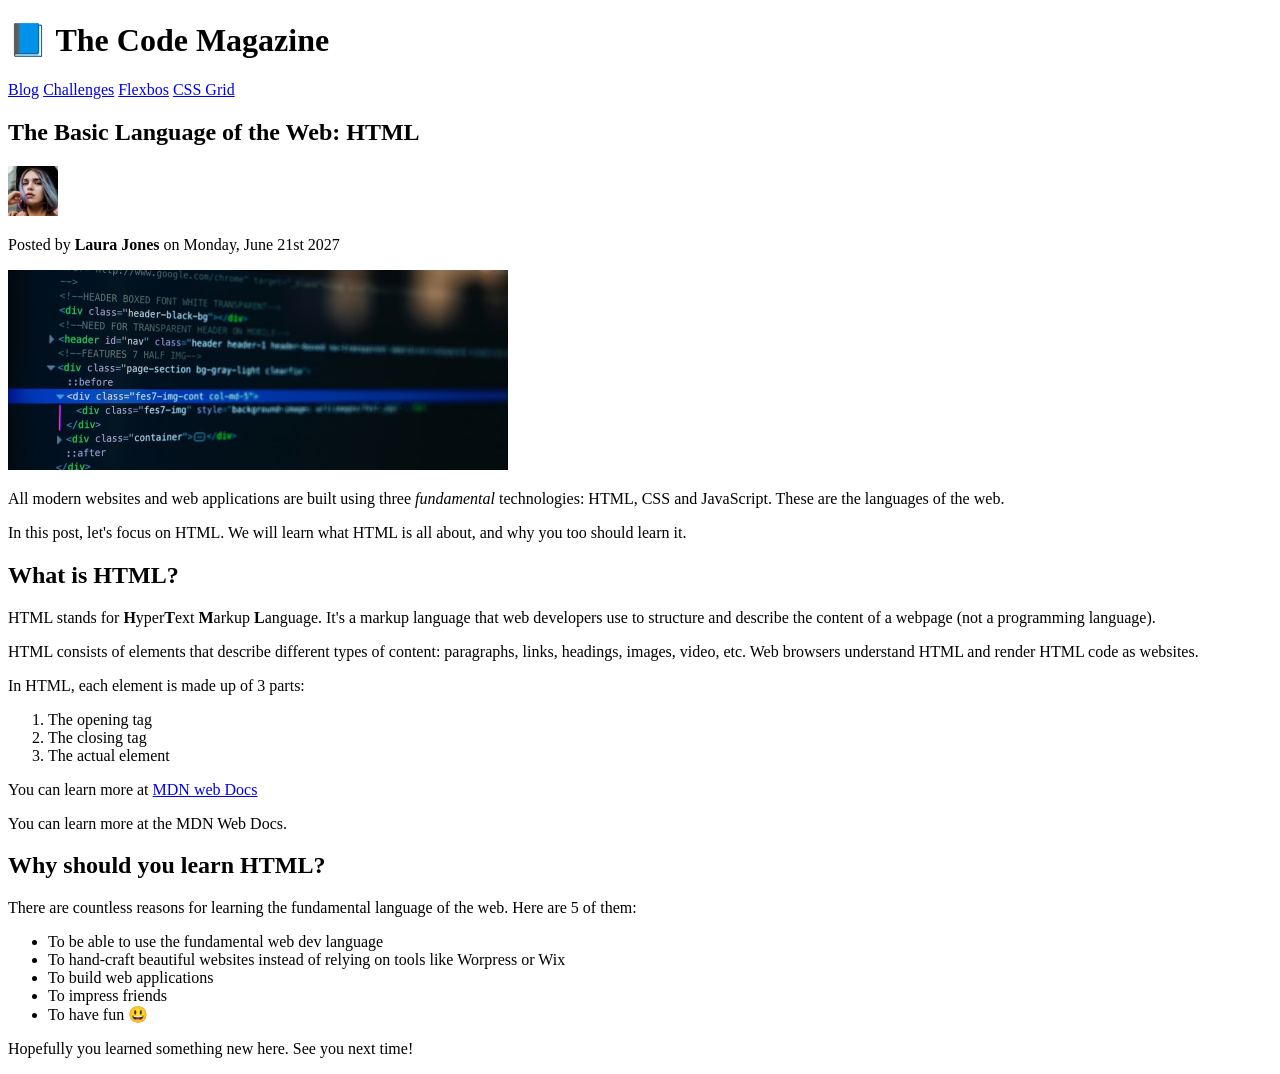
==== index.html @ dc80371a "fix: properly structure navigation section in index.html" ====
<!doctype html>
<html lang="en">
  <head>
    <meta charset="UTF-8" />
    <meta name="viewport" content="width=device-width, initial-scale=1.0" />
    <title>The Basic Language of the Web: HTML</title>
  </head>
  <body>
    <h1>📘 The Code Magazine</h1>
 
    <nav>

    <a href="blog.html">Blog</a>
    <a href="#">Challenges</a>
     <a href="#">Flexbos</a>
      <a href="#">CSS Grid</a>

    </nav>
     <h2>The Basic Language of the Web: HTML</h2>
   
     <img src="laura-jones.jpg" alt="Headshot of Laura Jones" width="50" height="50">

        <p>Posted by <strong>Laura Jones</strong> on Monday, June 21st 2027</p>

   <img src="post-img.jpg" alt="HTML code on a screen" width="500" height="200">


    <p>
      All modern websites and web applications are built using three
      <em>fundamental </em>
      technologies: HTML, CSS and JavaScript. These are the languages of the
      web.
    </p>
    <p>
      In this post, let's focus on HTML. We will learn what HTML is all about,
      and why you too should learn it.
    </p>
    <h2>What is HTML?</h2>
    <p>
      HTML stands for <strong>H</strong>yper<strong>T</strong>ext
      <strong>M</strong>arkup <strong>L</strong>anguage. It's a markup language
      that web developers use to structure and describe the content of a webpage
      (not a programming language).
    </p>
    <p>
      HTML consists of elements that describe different types of content:
      paragraphs, links, headings, images, video, etc. Web browsers understand
      HTML and render HTML code as websites.
    </p>
    <p> In HTML, each element is made up of 3 parts: </p>

    <ol>
      <li> The opening tag </li>
      <li> The closing tag </li>
       <li> The actual element </li>
    </ol>   
      <p>
        You can learn more at <a href="https://developer.mozilla.org/en-US/docs/Web/HTML"target="_blank">MDN web Docs</a>
      </p>
   
       You can learn more at the MDN Web Docs.
      <h2>Why should  you learn HTML?</h2>  
      <p>There are countless reasons for learning the fundamental
      language of the web. Here are 5 of them: </p>
         
      <ul>
          <li>  To be able to use the fundamental web dev language </li>
         <li> To hand-craft beautiful websites instead of relying on tools like Worpress or Wix </li>
         <li>To build web applications </li>
         <li>To impress friends</li>
         <li>  To have fun 😃 </li>
    </ul>
     
      <p> Hopefully you learned something new here. See you next time! </p>
    </p>
  </body>
</html>
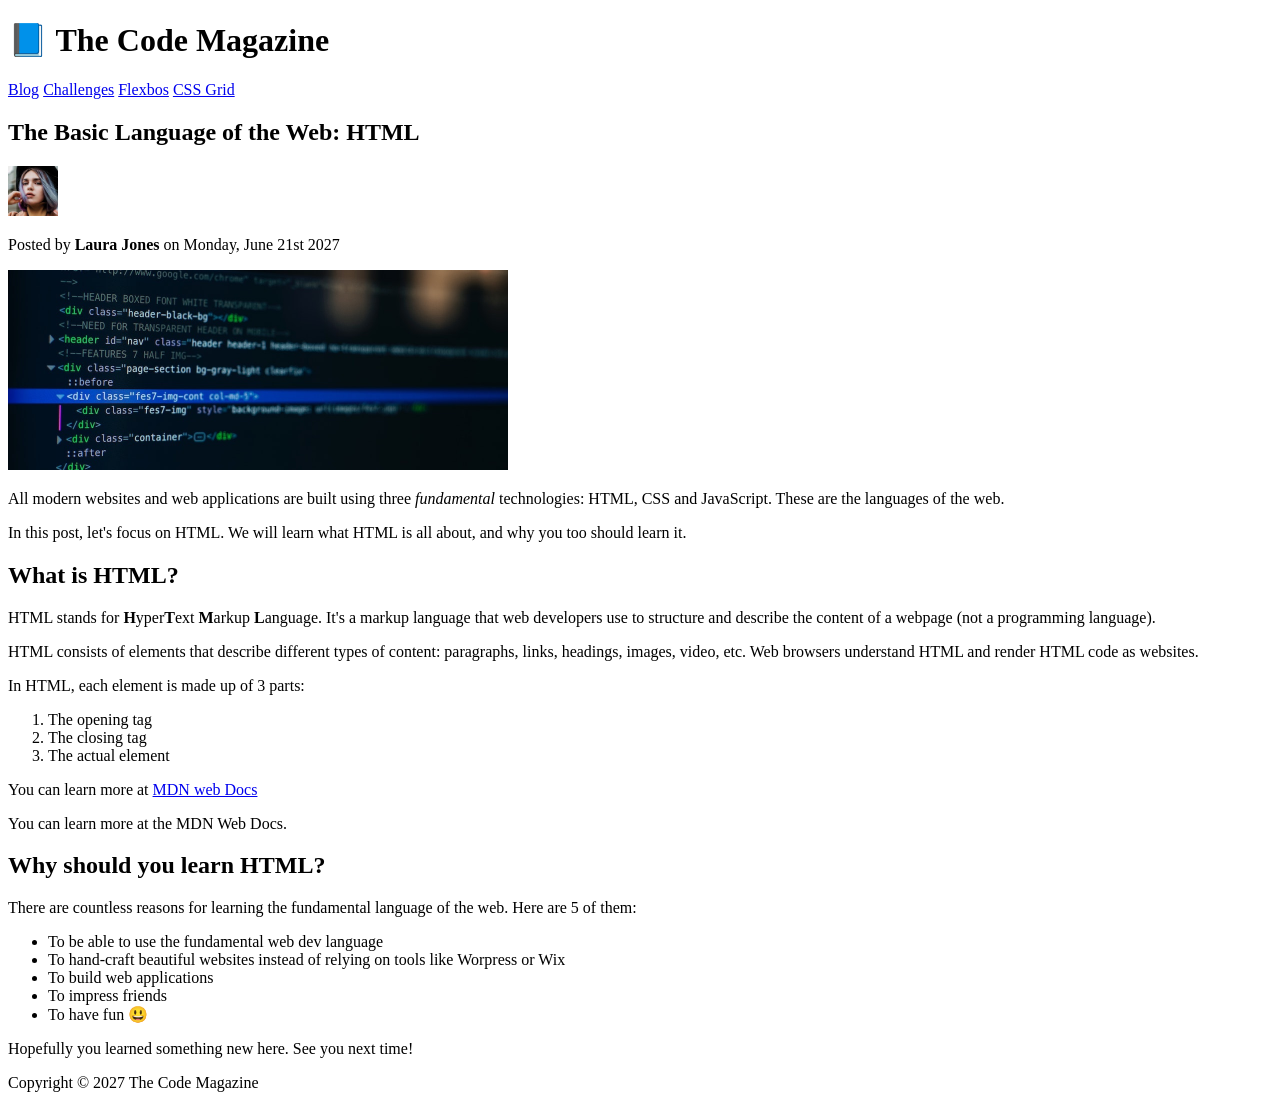
==== commit e073a985: "fix: restructure header and article sections in index.html for better organization" ====
--- a/index.html
+++ b/index.html
@@ -6,6 +6,7 @@
     <title>The Basic Language of the Web: HTML</title>
   </head>
   <body>
+    <header>
     <h1>📘 The Code Magazine</h1>
  
     <nav>
@@ -14,8 +15,12 @@
     <a href="#">Challenges</a>
      <a href="#">Flexbos</a>
       <a href="#">CSS Grid</a>
+    </nav>
+    </header>
 
-    </nav>
+    <article>
+
+    <header>
      <h2>The Basic Language of the Web: HTML</h2>
    
      <img src="laura-jones.jpg" alt="Headshot of Laura Jones" width="50" height="50">
@@ -24,7 +29,7 @@
 
    <img src="post-img.jpg" alt="HTML code on a screen" width="500" height="200">
 
-
+    </header>
     <p>
       All modern websites and web applications are built using three
       <em>fundamental </em>
@@ -73,5 +78,11 @@
      
       <p> Hopefully you learned something new here. See you next time! </p>
     </p>
+    </article>
+
+    <footer>
+    <p>Copyright &copy; 2027 The Code Magazine</p>
+    </footer>
+
   </body>
 </html>
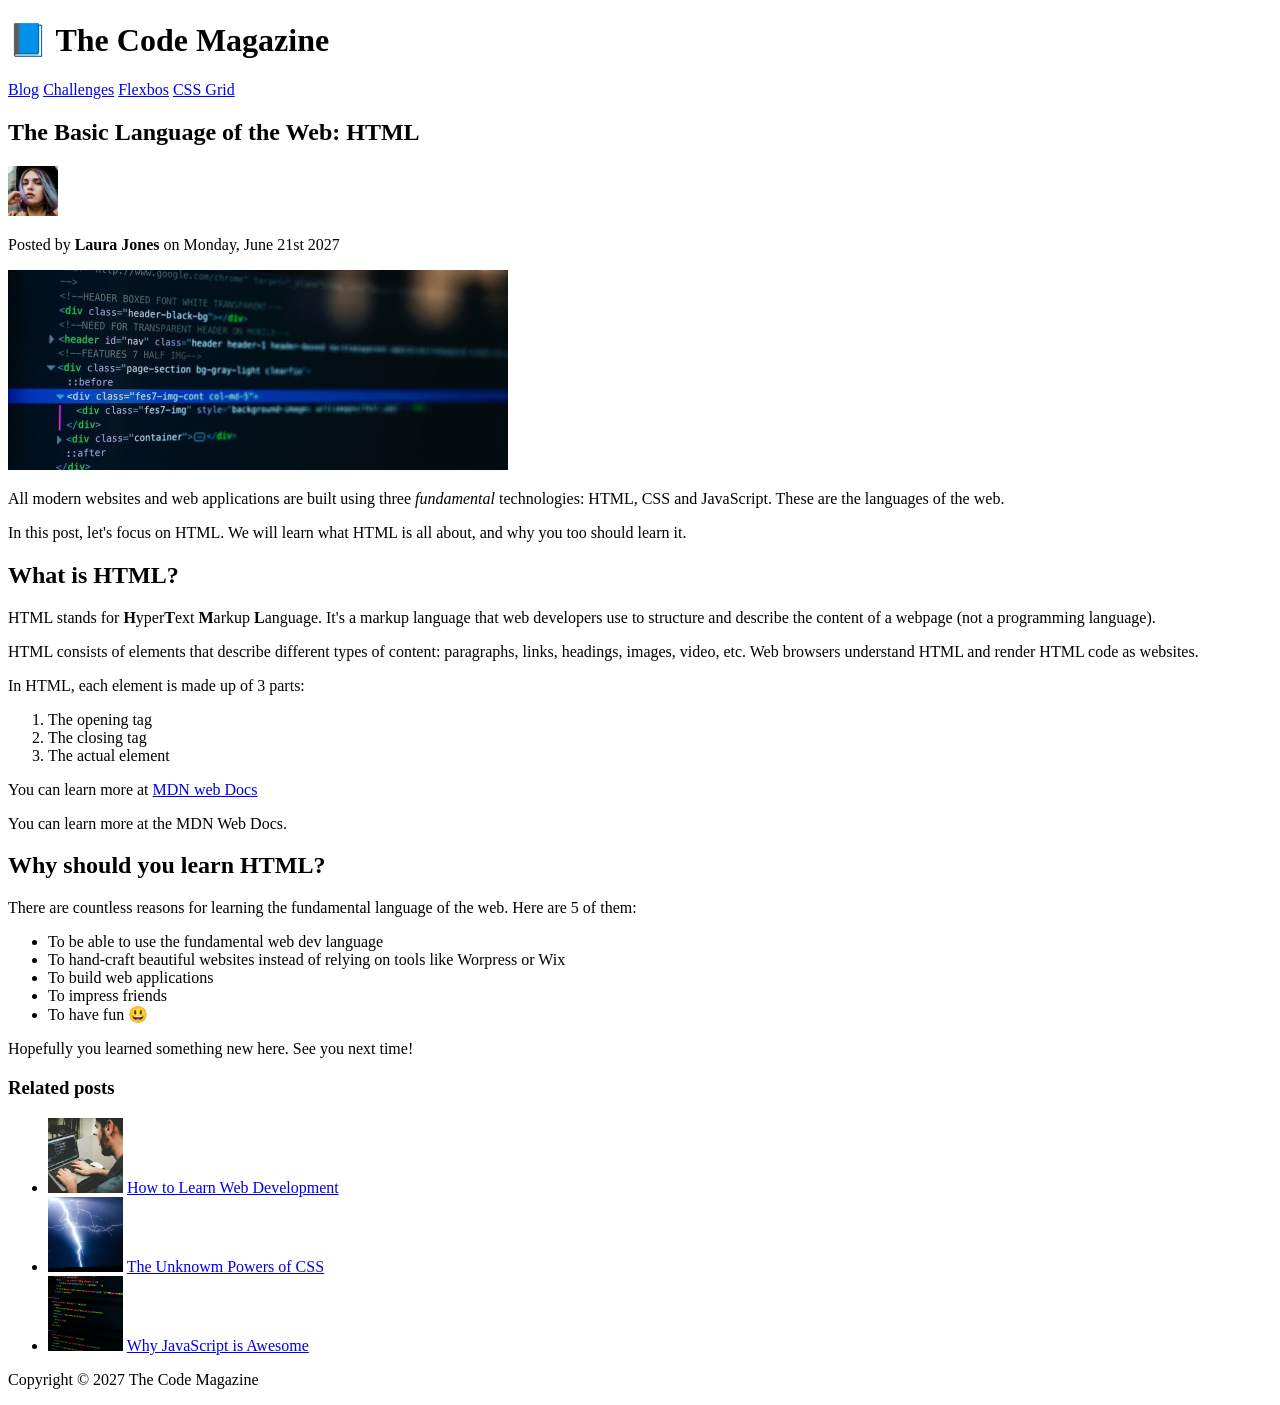
==== commit 10a3f1a0: "Refactor code structure for improved readability and maintainability" ====
--- a/index.html
+++ b/index.html
@@ -20,14 +20,15 @@
 
     <article>
 
+
     <header>
      <h2>The Basic Language of the Web: HTML</h2>
    
-     <img src="laura-jones.jpg" alt="Headshot of Laura Jones" width="50" height="50">
+     <img src="img/laura-jones.jpg" alt="Headshot of Laura Jones" width="50" height="50">
 
         <p>Posted by <strong>Laura Jones</strong> on Monday, June 21st 2027</p>
 
-   <img src="post-img.jpg" alt="HTML code on a screen" width="500" height="200">
+   <img src="img/post-img.jpg" alt="HTML code on a screen" width="500" height="200">
 
     </header>
     <p>
@@ -80,6 +81,15 @@
     </p>
     </article>
 
+    <aside>
+    <h3>Related posts</h3>
+    <ul>
+    <li> <img src="img/related-1.jpg" alt="Person programming" srcset="" width="75" height="75" > <a href="#">How to Learn Web Development</a></li>
+     <li> <img src="img/related-2.jpg" alt="" srcset="" width="75" height="75" > <a href="#">The Unknowm Powers of CSS</a></li>
+    <li> <img src="img/related-3.jpg" alt="" srcset="" width="75" height="75" > <a href="#">Why JavaScript is Awesome</a></li>
+    </ul>
+
+    </aside>
     <footer>
     <p>Copyright &copy; 2027 The Code Magazine</p>
     </footer>
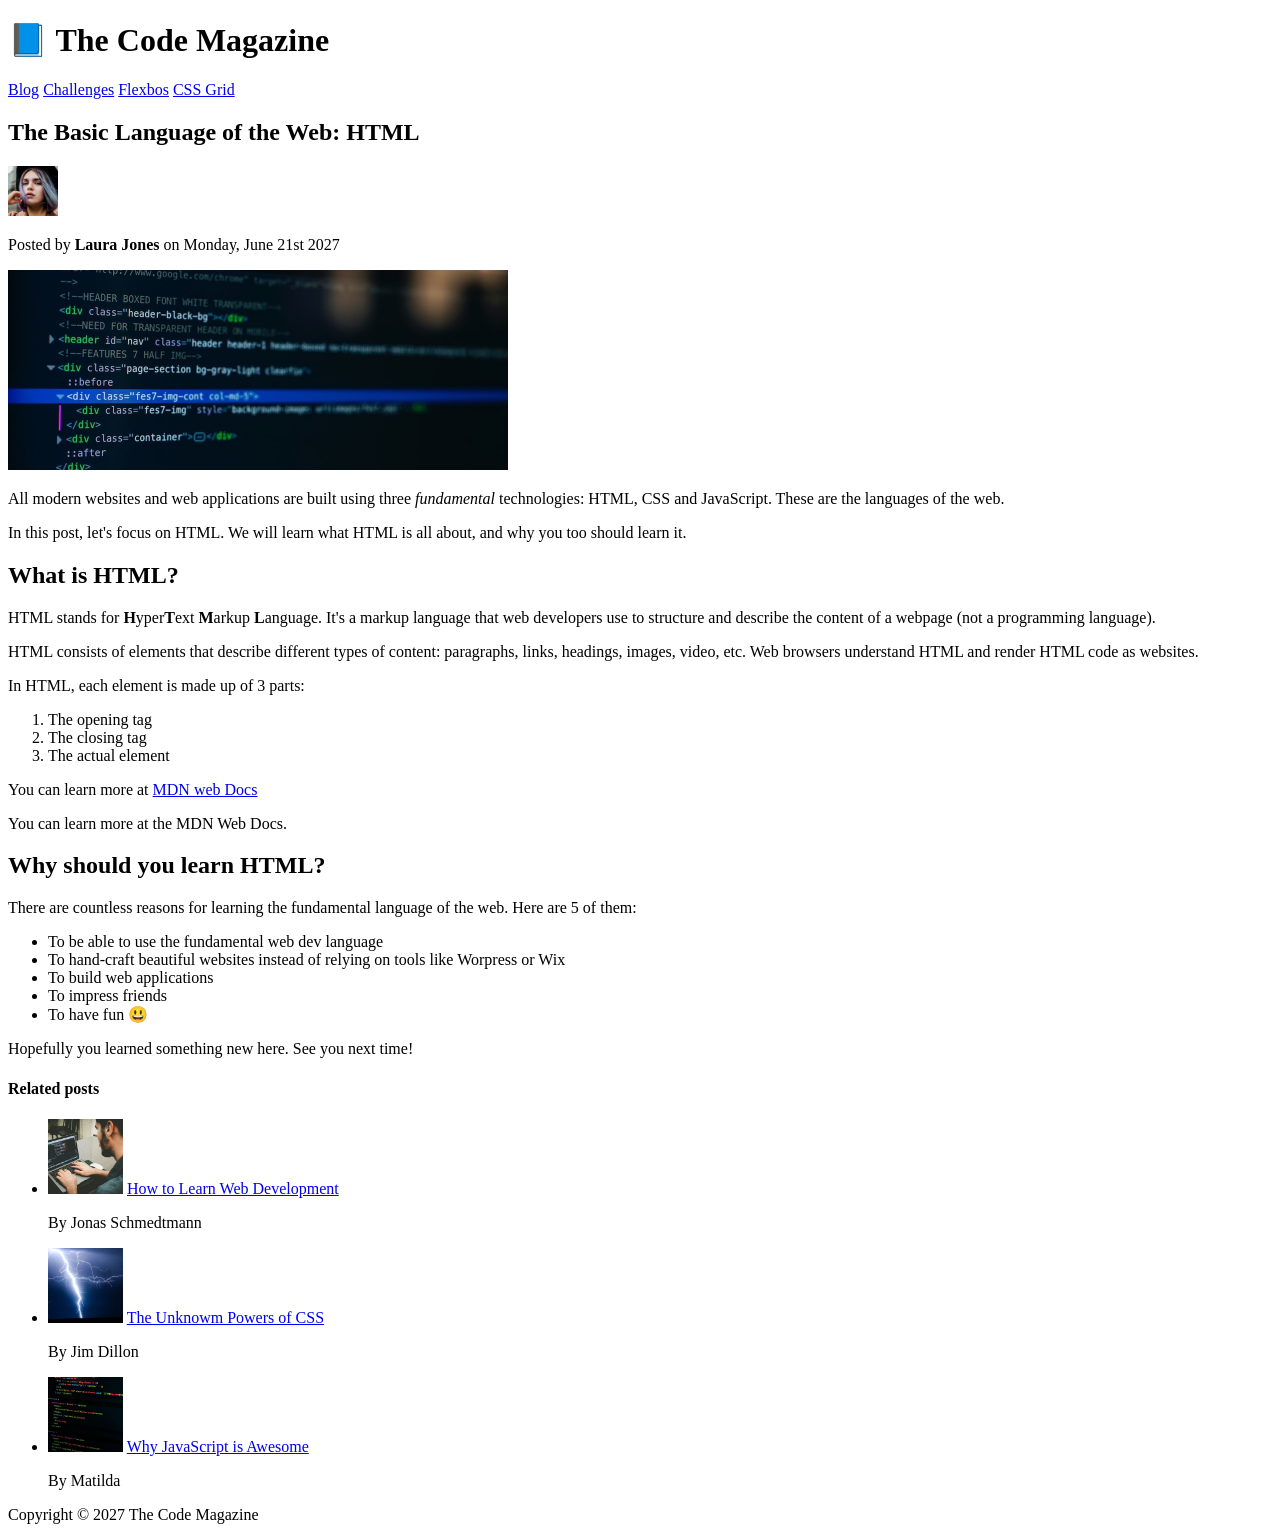
==== commit 9655d316: "fix: update related posts section with proper headings and author information" ====
--- a/index.html
+++ b/index.html
@@ -82,11 +82,16 @@
     </article>
 
     <aside>
-    <h3>Related posts</h3>
+    <h4>Related posts</h4>
     <ul>
-    <li> <img src="img/related-1.jpg" alt="Person programming" srcset="" width="75" height="75" > <a href="#">How to Learn Web Development</a></li>
-     <li> <img src="img/related-2.jpg" alt="" srcset="" width="75" height="75" > <a href="#">The Unknowm Powers of CSS</a></li>
-    <li> <img src="img/related-3.jpg" alt="" srcset="" width="75" height="75" > <a href="#">Why JavaScript is Awesome</a></li>
+    <li> <img src="img/related-1.jpg" alt="Person programming" width="75" height="75" > <a href="#">How to Learn Web Development</a><p>
+      By Jonas Schmedtmann
+    </p></li>
+     <li> <img src="img/related-2.jpg" alt="Lightning"  width="75" height="75" > <a href="#">The Unknowm Powers of CSS</a>
+    <p>By Jim Dillon</p></li>
+    <li> <img src="img/related-3.jpg"  alt="JavaScript code on a screen" width="75" height="75" > <a href="#">Why JavaScript is Awesome</a>
+    <p>
+      By Matilda</p></li>
     </ul>
 
     </aside>
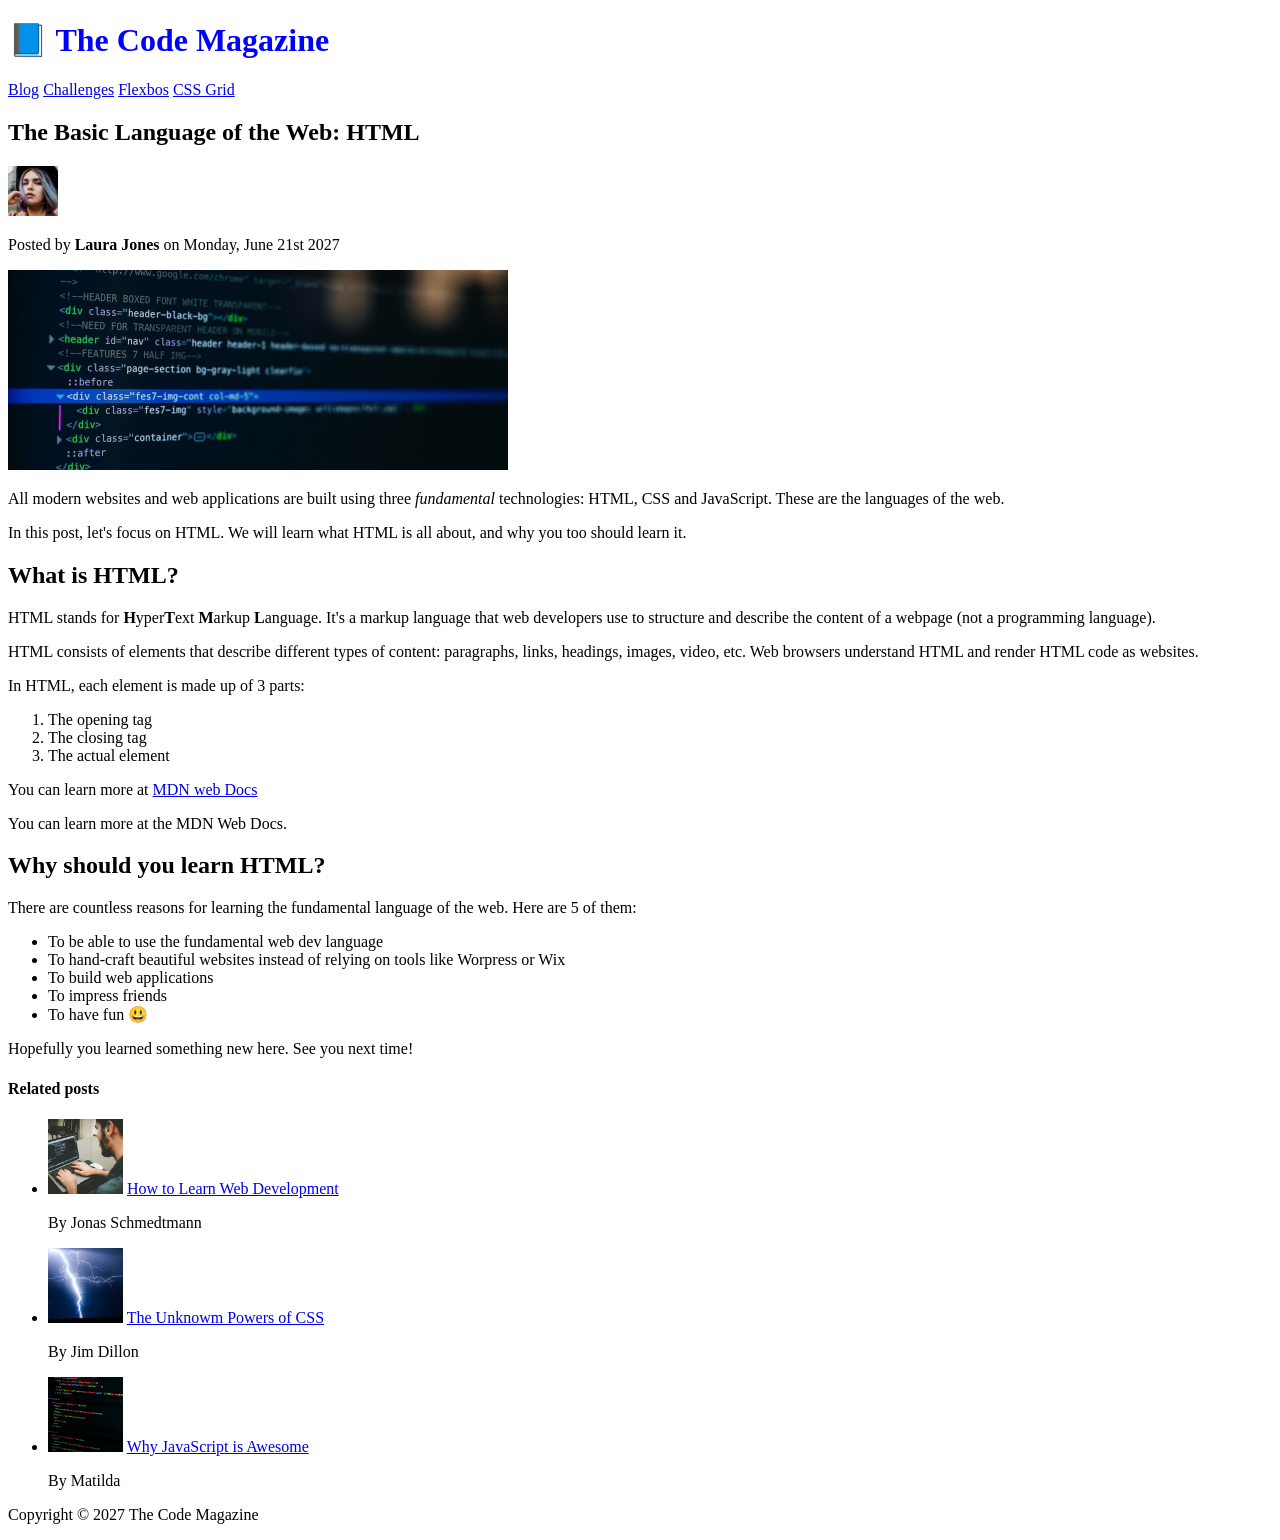
==== commit 7f5e150c: "feat: add stylesheet link to index.html" ====
--- a/index.html
+++ b/index.html
@@ -4,6 +4,7 @@
     <meta charset="UTF-8" />
     <meta name="viewport" content="width=device-width, initial-scale=1.0" />
     <title>The Basic Language of the Web: HTML</title>
+    <link rel="stylesheet" href="style.css" />
   </head>
   <body>
     <header>
--- a/style.css
+++ b/style.css
@@ -0,0 +1,3 @@
+h1 {
+  color: blue;
+}
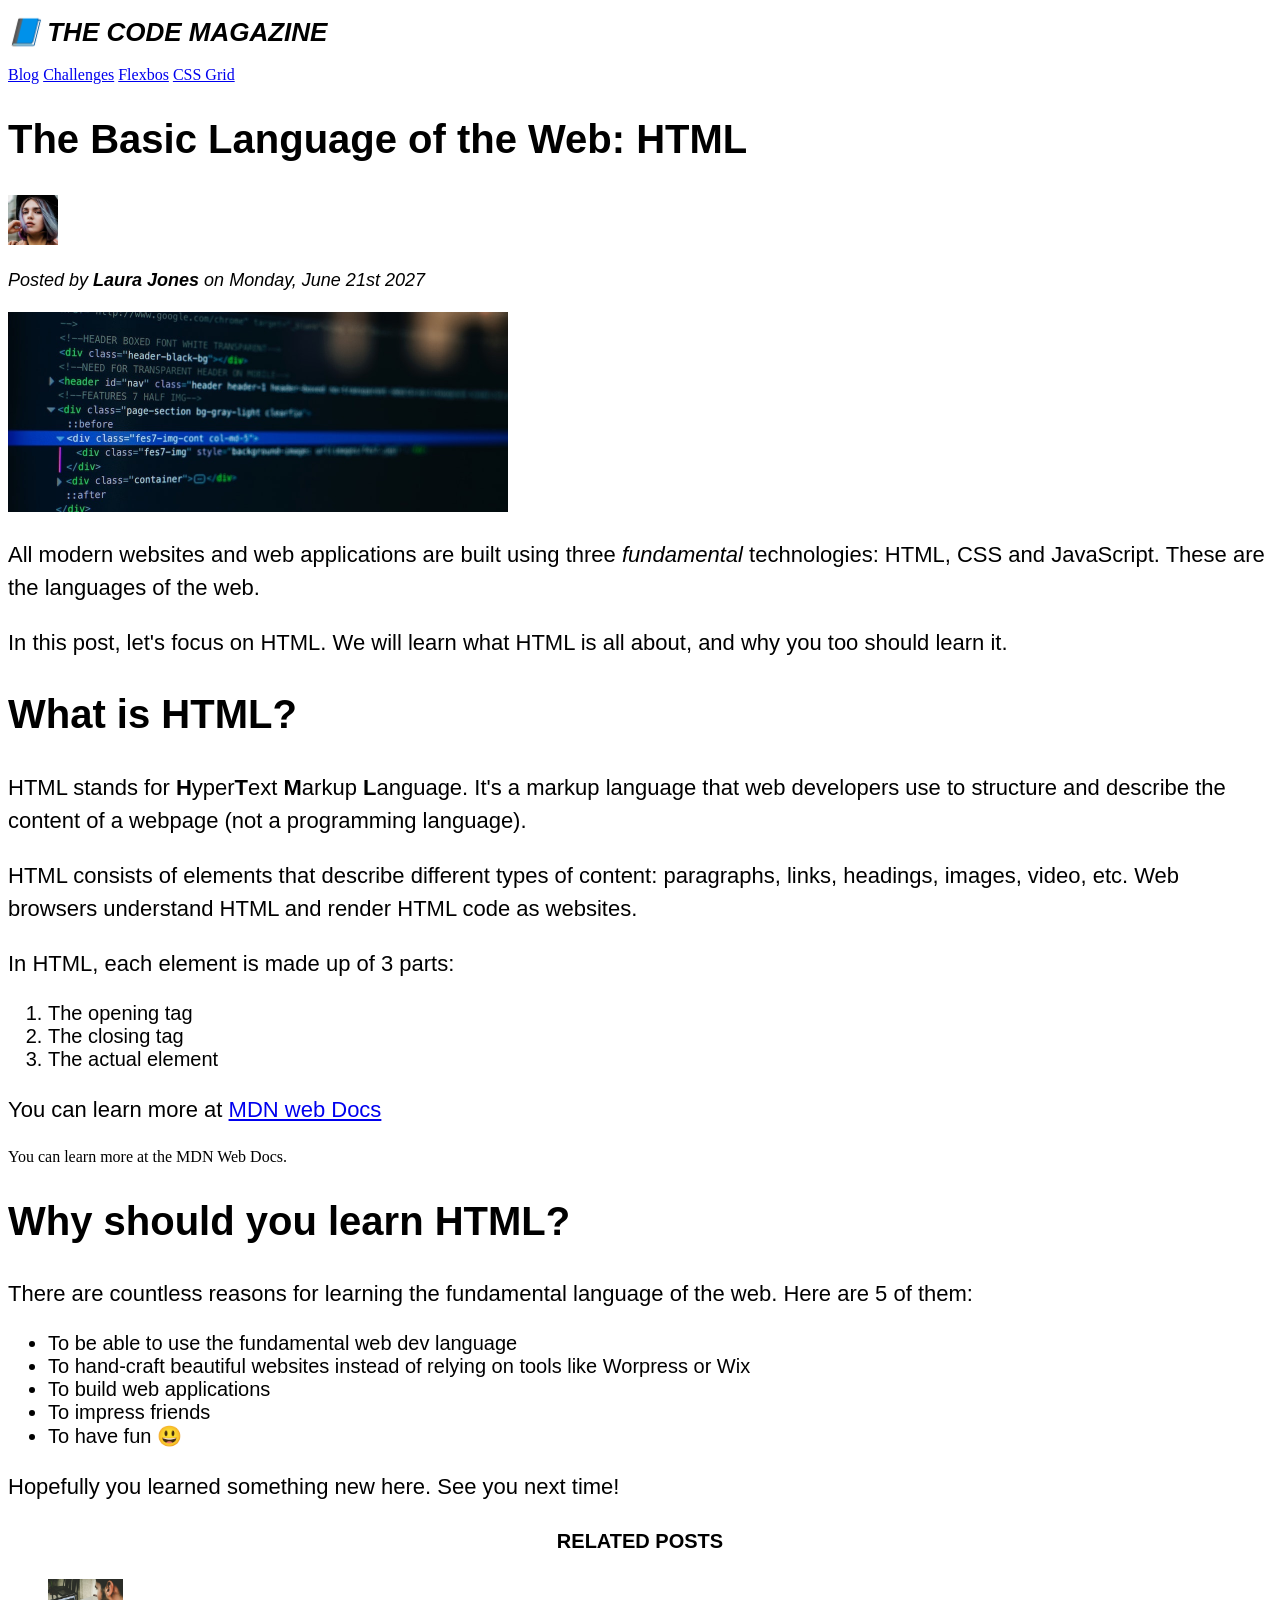
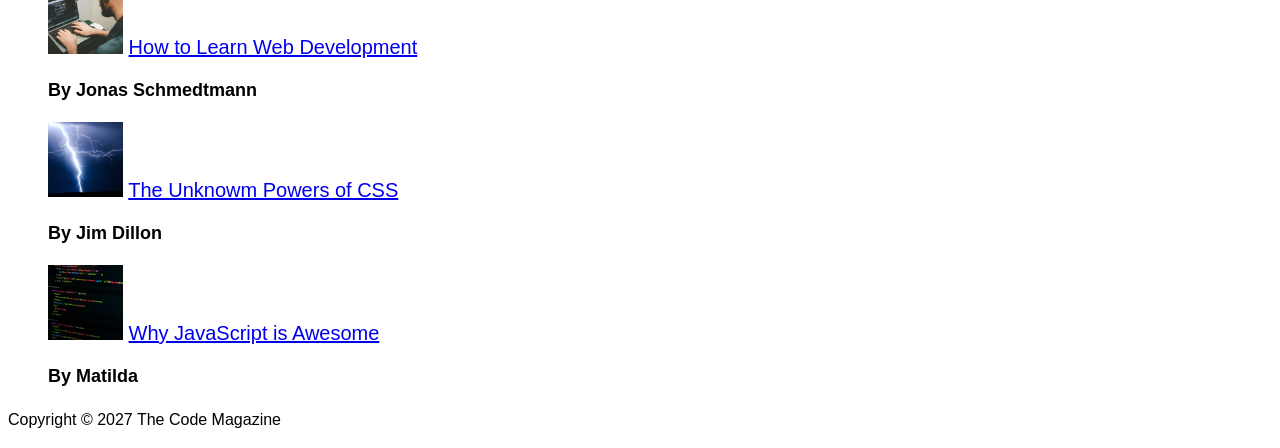
==== commit f07ec4e5: "feat: add author and copyright styling in style.css and update index.html" ====
--- a/index.html
+++ b/index.html
@@ -27,7 +27,7 @@
    
      <img src="img/laura-jones.jpg" alt="Headshot of Laura Jones" width="50" height="50">
 
-        <p>Posted by <strong>Laura Jones</strong> on Monday, June 21st 2027</p>
+        <p id="author">Posted by <strong>Laura Jones</strong> on Monday, June 21st 2027</p>
 
    <img src="img/post-img.jpg" alt="HTML code on a screen" width="500" height="200">
 
@@ -84,20 +84,18 @@
 
     <aside>
     <h4>Related posts</h4>
-    <ul>
-    <li> <img src="img/related-1.jpg" alt="Person programming" width="75" height="75" > <a href="#">How to Learn Web Development</a><p>
-      By Jonas Schmedtmann
-    </p></li>
+    <ul class="related">
+    <li> <img src="img/related-1.jpg" alt="Person programming" width="75" height="75" > <a href="#">How to Learn Web Development</a>
+      <p class="related-author"> By Jonas Schmedtmann </p></li>
      <li> <img src="img/related-2.jpg" alt="Lightning"  width="75" height="75" > <a href="#">The Unknowm Powers of CSS</a>
-    <p>By Jim Dillon</p></li>
+    <p class="related-author">By Jim Dillon</p></li>
     <li> <img src="img/related-3.jpg"  alt="JavaScript code on a screen" width="75" height="75" > <a href="#">Why JavaScript is Awesome</a>
-    <p>
-      By Matilda</p></li>
+    <p class="related-author">By Matilda</p></li>
     </ul>
 
     </aside>
     <footer>
-    <p>Copyright &copy; 2027 The Code Magazine</p>
+    <p id="copyright">Copyright &copy; 2027 The Code Magazine</p>
     </footer>
 
   </body>
--- a/style.css
+++ b/style.css
@@ -1,3 +1,68 @@
+h1,
+h2,
+h3,
+h4,
+p,
+li {
+  font-family: sans-serif;
+}
+
 h1 {
-  color: blue;
+  font-size: 26px;
+  text-transform: uppercase;
+  font-style: italic;
 }
+
+h2 {
+  font-size: 40px;
+}
+
+h3 {
+  font-size: 30px;
+}
+
+h4 {
+  font-size: 20px;
+  text-transform: uppercase;
+  text-align: center;
+}
+
+p {
+  font-size: 22px;
+  line-height: 1.5;
+}
+
+li {
+  font-size: 20px;
+}
+
+/* footer p {
+  font-size: 16px;
+} */
+
+article header p {
+  font-style: italic;
+}
+
+#author {
+  font-style: italic;
+  font-size: 18px;
+}
+
+#copyright {
+  font-size: 16px;
+}
+
+.related-author {
+  font-size: 18px;
+  font-weight: bold;
+}
+
+/* ul {
+  list-style: none;
+ 
+} */
+
+.related {
+  list-style: none;
+}
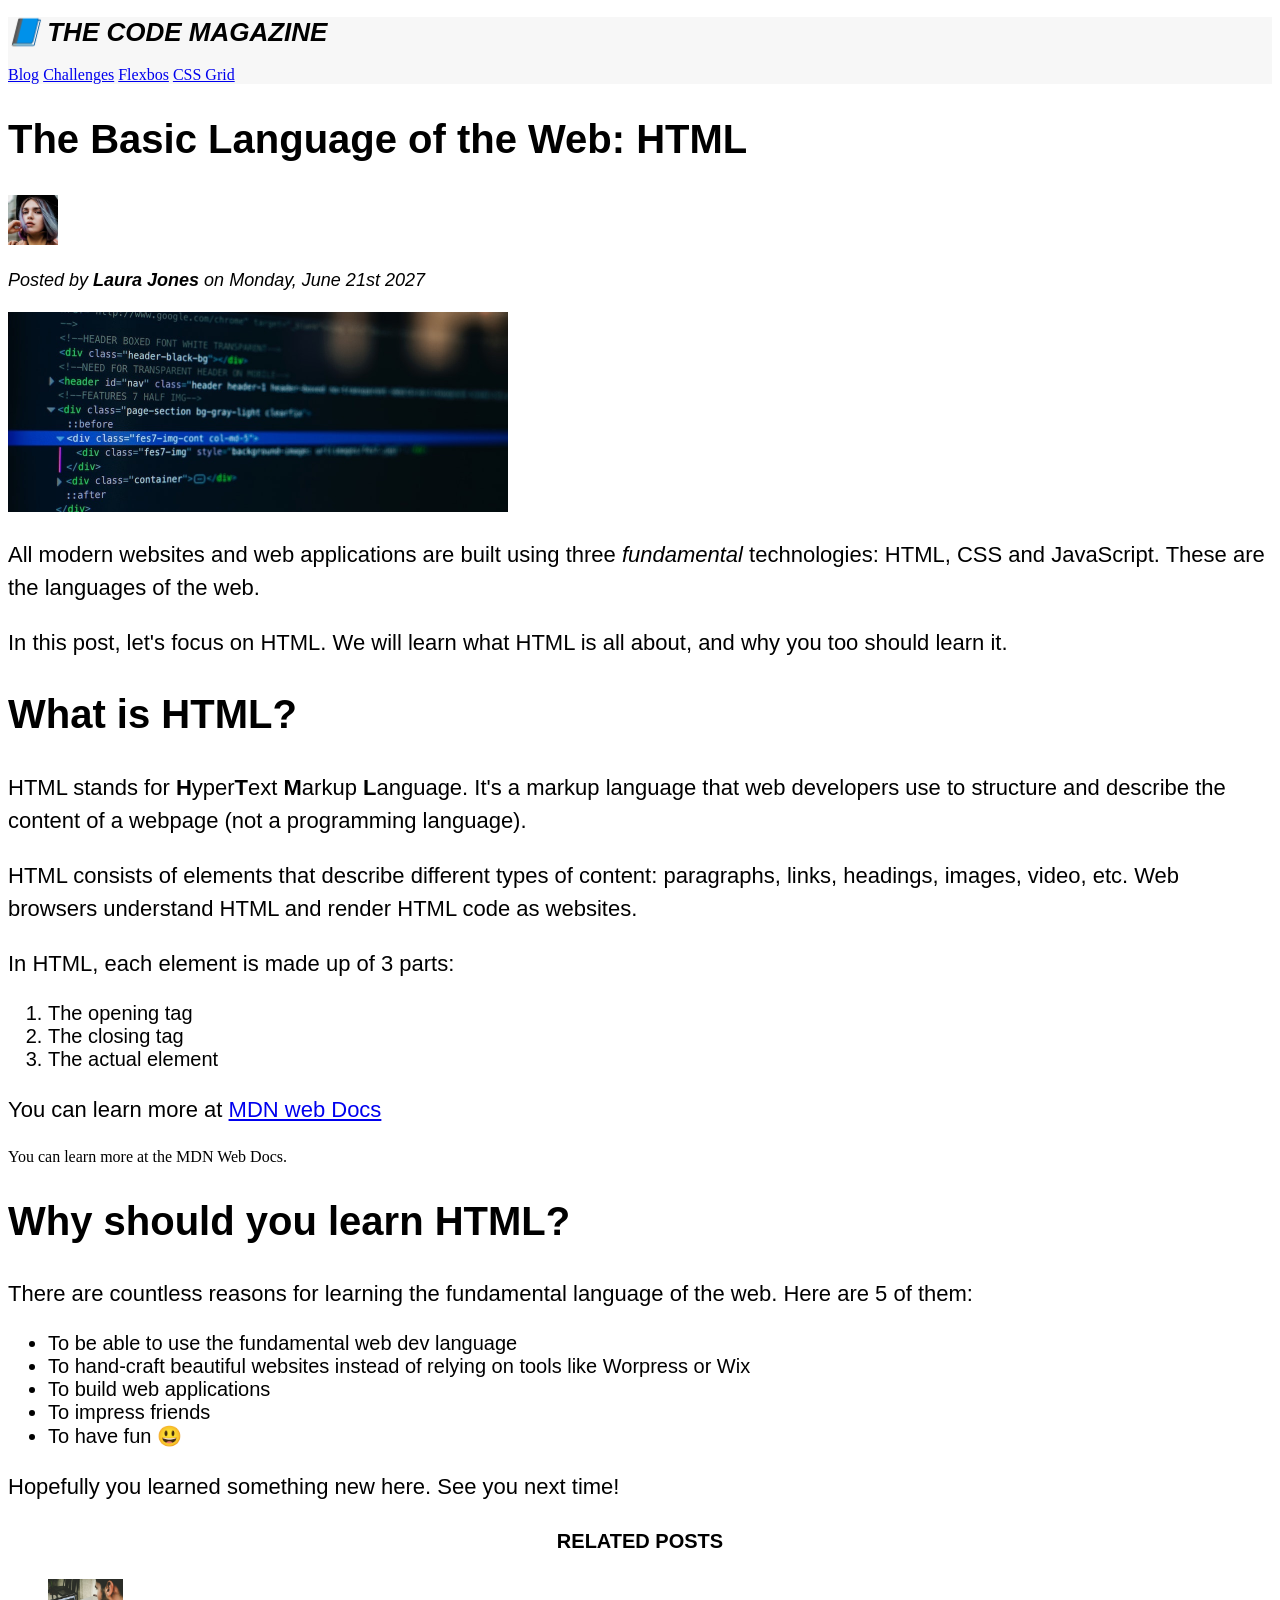
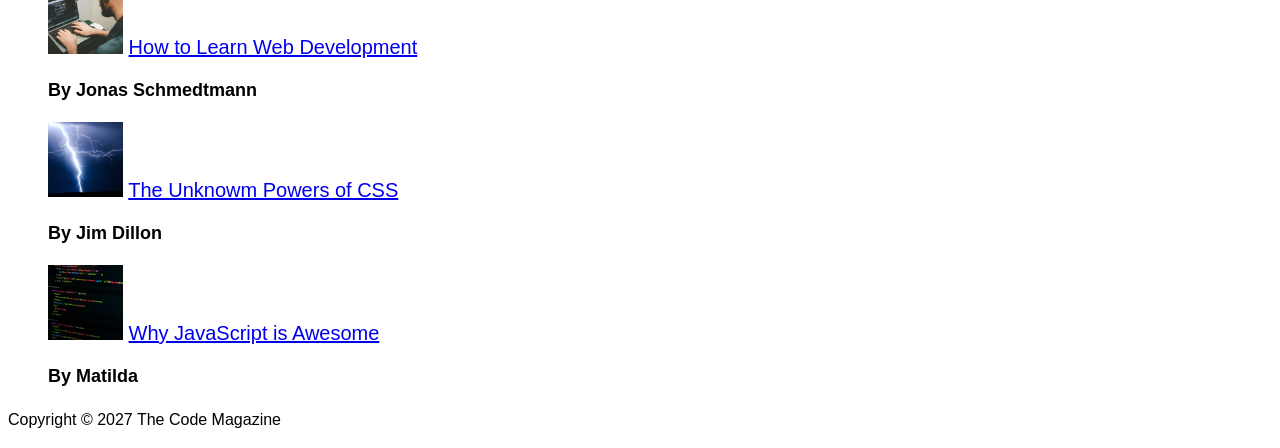
==== commit 5a415723: "feat: add class to header in index.html and define styling for main-header in style.css" ====
--- a/index.html
+++ b/index.html
@@ -7,7 +7,7 @@
     <link rel="stylesheet" href="style.css" />
   </head>
   <body>
-    <header>
+    <header class="main-header">
     <h1>📘 The Code Magazine</h1>
  
     <nav>
--- a/style.css
+++ b/style.css
@@ -66,3 +66,7 @@
 .related {
   list-style: none;
 }
+
+.main-header {
+  background-color: #f7f7f7;
+}
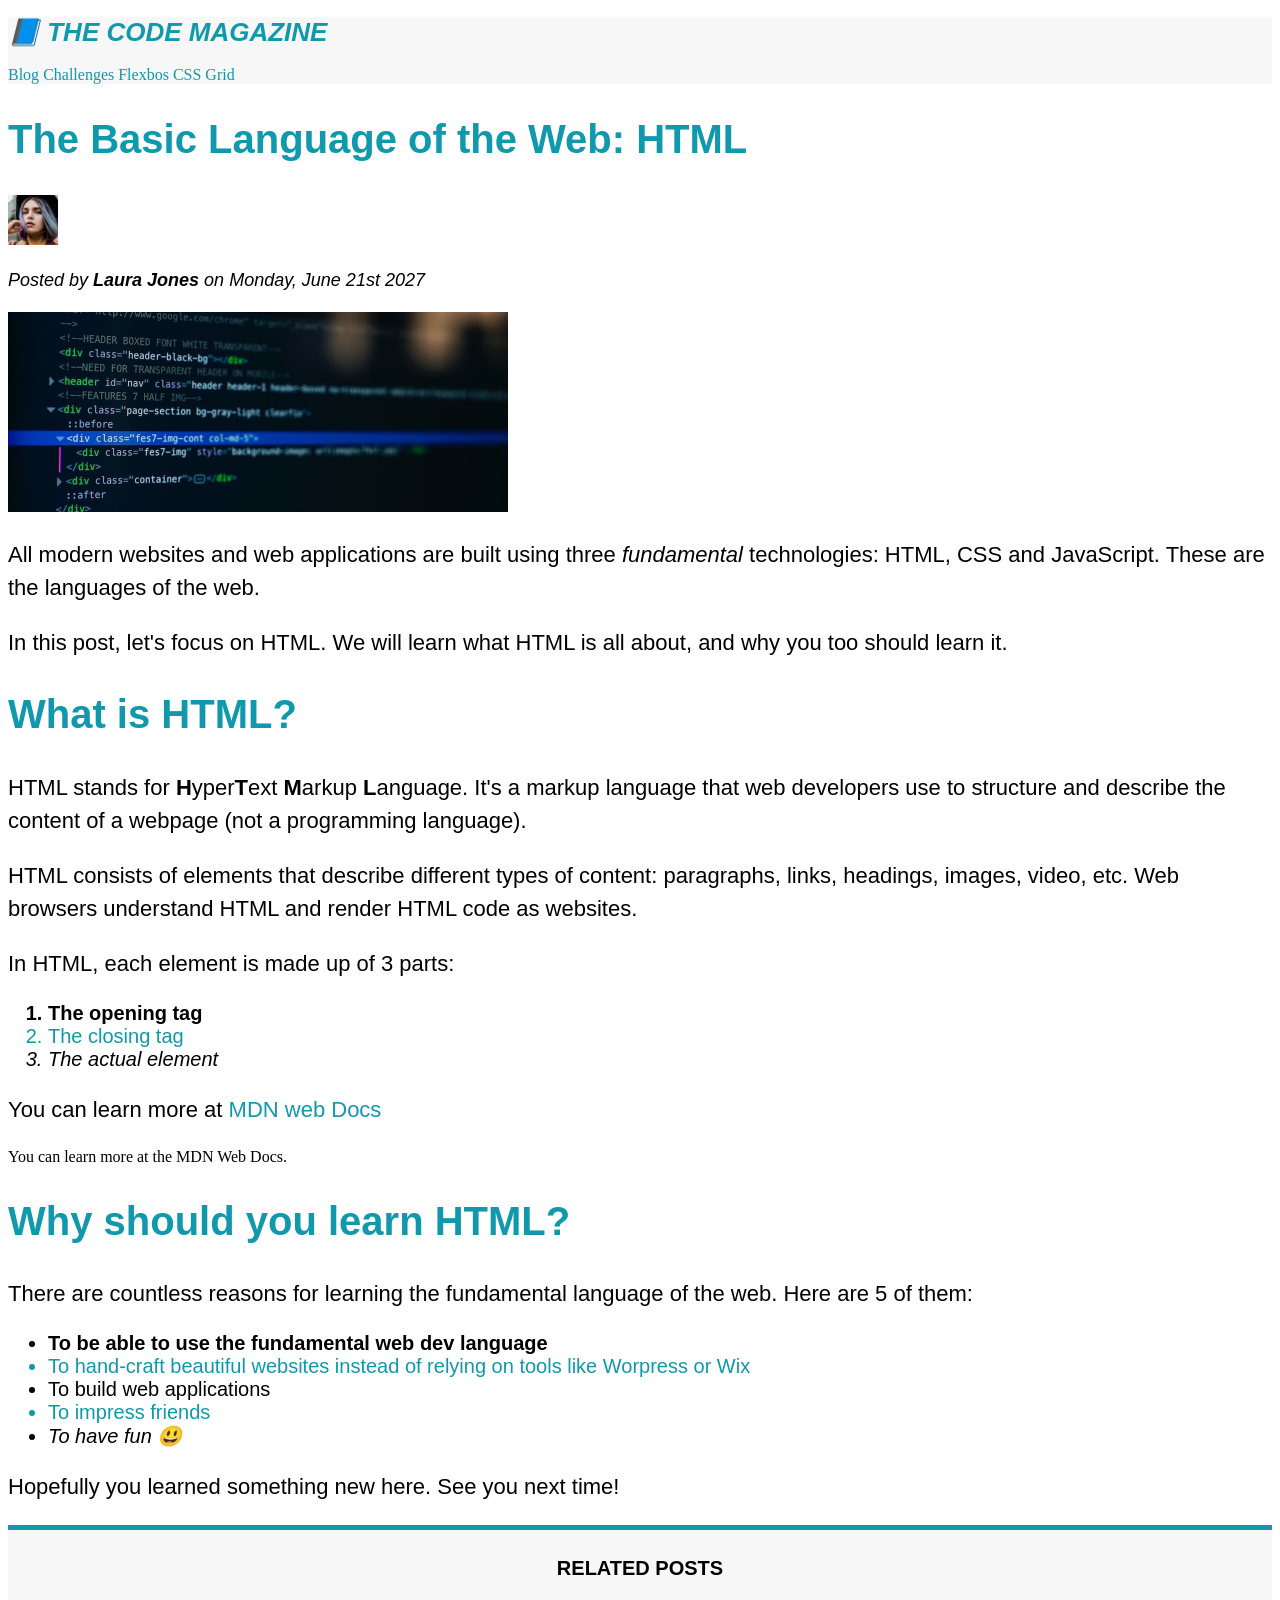
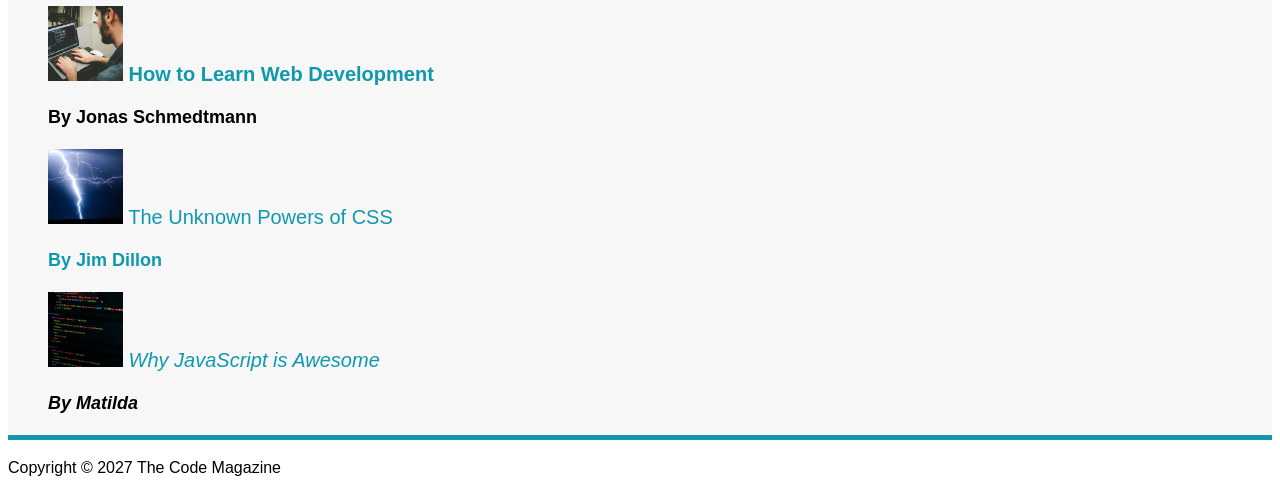
==== commit 629bf2c7: "feat: update HTML structure and enhance CSS styles for better readability and aesthetics" ====
--- a/index.html
+++ b/index.html
@@ -8,95 +8,129 @@
   </head>
   <body>
     <header class="main-header">
-    <h1>📘 The Code Magazine</h1>
- 
-    <nav>
+      <h1>📘 The Code Magazine</h1>
 
-    <a href="blog.html">Blog</a>
-    <a href="#">Challenges</a>
-     <a href="#">Flexbos</a>
-      <a href="#">CSS Grid</a>
-    </nav>
+      <nav>
+        <a href="blog.html">Blog</a>
+        <a href="#">Challenges</a>
+        <a href="#">Flexbos</a>
+        <a href="#">CSS Grid</a>
+      </nav>
     </header>
 
     <article>
+      <header>
+        <h2>The Basic Language of the Web: HTML</h2>
 
+        <img
+          src="img/laura-jones.jpg"
+          alt="Headshot of Laura Jones"
+          width="50"
+          height="50"
+        />
 
-    <header>
-     <h2>The Basic Language of the Web: HTML</h2>
-   
-     <img src="img/laura-jones.jpg" alt="Headshot of Laura Jones" width="50" height="50">
+        <p id="author">
+          Posted by <strong>Laura Jones</strong> on Monday, June 21st 2027
+        </p>
 
-        <p id="author">Posted by <strong>Laura Jones</strong> on Monday, June 21st 2027</p>
+        <img
+          src="img/post-img.jpg"
+          alt="HTML code on a screen"
+          width="500"
+          height="200"
+        />
+      </header>
+      <p>
+        All modern websites and web applications are built using three
+        <em>fundamental </em>
+        technologies: HTML, CSS and JavaScript. These are the languages of the
+        web.
+      </p>
+      <p>
+        In this post, let's focus on HTML. We will learn what HTML is all about,
+        and why you too should learn it.
+      </p>
+      <h2>What is HTML?</h2>
+      <p>
+        HTML stands for <strong>H</strong>yper<strong>T</strong>ext
+        <strong>M</strong>arkup <strong>L</strong>anguage. It's a markup
+        language that web developers use to structure and describe the content
+        of a webpage (not a programming language).
+      </p>
+      <p>
+        HTML consists of elements that describe different types of content:
+        paragraphs, links, headings, images, video, etc. Web browsers understand
+        HTML and render HTML code as websites.
+      </p>
+      <p>In HTML, each element is made up of 3 parts:</p>
 
-   <img src="img/post-img.jpg" alt="HTML code on a screen" width="500" height="200">
+      <ol>
+        <li>The opening tag</li>
+        <li>The closing tag</li>
+        <li>The actual element</li>
+      </ol>
+      <p>
+        You can learn more at
+        <a
+          href="https://developer.mozilla.org/en-US/docs/Web/HTML"
+          target="_blank"
+          >MDN web Docs</a
+        >
+      </p>
 
-    </header>
-    <p>
-      All modern websites and web applications are built using three
-      <em>fundamental </em>
-      technologies: HTML, CSS and JavaScript. These are the languages of the
-      web.
-    </p>
-    <p>
-      In this post, let's focus on HTML. We will learn what HTML is all about,
-      and why you too should learn it.
-    </p>
-    <h2>What is HTML?</h2>
-    <p>
-      HTML stands for <strong>H</strong>yper<strong>T</strong>ext
-      <strong>M</strong>arkup <strong>L</strong>anguage. It's a markup language
-      that web developers use to structure and describe the content of a webpage
-      (not a programming language).
-    </p>
-    <p>
-      HTML consists of elements that describe different types of content:
-      paragraphs, links, headings, images, video, etc. Web browsers understand
-      HTML and render HTML code as websites.
-    </p>
-    <p> In HTML, each element is made up of 3 parts: </p>
+      You can learn more at the MDN Web Docs.
+      <h2>Why should you learn HTML?</h2>
+      <p>
+        There are countless reasons for learning the fundamental language of the
+        web. Here are 5 of them:
+      </p>
 
-    <ol>
-      <li> The opening tag </li>
-      <li> The closing tag </li>
-       <li> The actual element </li>
-    </ol>   
-      <p>
-        You can learn more at <a href="https://developer.mozilla.org/en-US/docs/Web/HTML"target="_blank">MDN web Docs</a>
-      </p>
-   
-       You can learn more at the MDN Web Docs.
-      <h2>Why should  you learn HTML?</h2>  
-      <p>There are countless reasons for learning the fundamental
-      language of the web. Here are 5 of them: </p>
-         
       <ul>
-          <li>  To be able to use the fundamental web dev language </li>
-         <li> To hand-craft beautiful websites instead of relying on tools like Worpress or Wix </li>
-         <li>To build web applications </li>
-         <li>To impress friends</li>
-         <li>  To have fun 😃 </li>
-    </ul>
-     
-      <p> Hopefully you learned something new here. See you next time! </p>
-    </p>
+        <li>To be able to use the fundamental web dev language</li>
+        <li>
+          To hand-craft beautiful websites instead of relying on tools like
+          Worpress or Wix
+        </li>
+        <li>To build web applications</li>
+        <li>To impress friends</li>
+        <li>To have fun 😃</li>
+      </ul>
+
+      <p>Hopefully you learned something new here. See you next time!</p>
     </article>
 
     <aside>
-    <h4>Related posts</h4>
-    <ul class="related">
-    <li> <img src="img/related-1.jpg" alt="Person programming" width="75" height="75" > <a href="#">How to Learn Web Development</a>
-      <p class="related-author"> By Jonas Schmedtmann </p></li>
-     <li> <img src="img/related-2.jpg" alt="Lightning"  width="75" height="75" > <a href="#">The Unknowm Powers of CSS</a>
-    <p class="related-author">By Jim Dillon</p></li>
-    <li> <img src="img/related-3.jpg"  alt="JavaScript code on a screen" width="75" height="75" > <a href="#">Why JavaScript is Awesome</a>
-    <p class="related-author">By Matilda</p></li>
-    </ul>
-
+      <h4>Related posts</h4>
+      <ul class="related">
+        <li>
+          <img
+            src="img/related-1.jpg"
+            alt="Person programming"
+            width="75"
+            height="75"
+          />
+          <a href="#">How to Learn Web Development</a>
+          <p class="related-author">By Jonas Schmedtmann</p>
+        </li>
+        <li>
+          <img src="img/related-2.jpg" alt="Lightning" width="75" height="75" />
+          <a href="#">The Unknown Powers of CSS</a>
+          <p class="related-author">By Jim Dillon</p>
+        </li>
+        <li>
+          <img
+            src="img/related-3.jpg"
+            alt="JavaScript code on a screen"
+            width="75"
+            height="75"
+          />
+          <a href="#">Why JavaScript is Awesome</a>
+          <p class="related-author">By Matilda</p>
+        </li>
+      </ul>
     </aside>
     <footer>
-    <p id="copyright">Copyright &copy; 2027 The Code Magazine</p>
+      <p id="copyright">Copyright &copy; 2027 The Code Magazine</p>
     </footer>
-
   </body>
 </html>
--- a/style.css
+++ b/style.css
@@ -5,6 +5,12 @@
 p,
 li {
   font-family: sans-serif;
+}
+
+h1,
+h2,
+h3 {
+  color: #1098ad;
 }
 
 h1 {
@@ -70,3 +76,49 @@
 .main-header {
   background-color: #f7f7f7;
 }
+
+aside {
+  background-color: #f7f7f7;
+  border-top: 5px solid #1098ad;
+  border-bottom: 5px solid #1098ad;
+}
+
+li:first-child {
+  font-weight: bold;
+}
+
+li:last-child {
+  font-style: italic;
+}
+
+li:nth-child(even) {
+  color: #1098ad;
+}
+
+/* Misconception : this wont work */
+article p:first-child {
+  color: red;
+}
+
+/* Styling links */
+a:link {
+  color: #1098ad;
+  text-decoration: none;
+}
+
+a:visited {
+  color: #1098ad;
+}
+
+a:hover {
+  color: orangered;
+  font-weight: bold;
+  text-decoration: underline dotted orangered;
+}
+
+a:active {
+  background-color: black;
+  font-style: italic;
+}
+
+/* LVHA */
